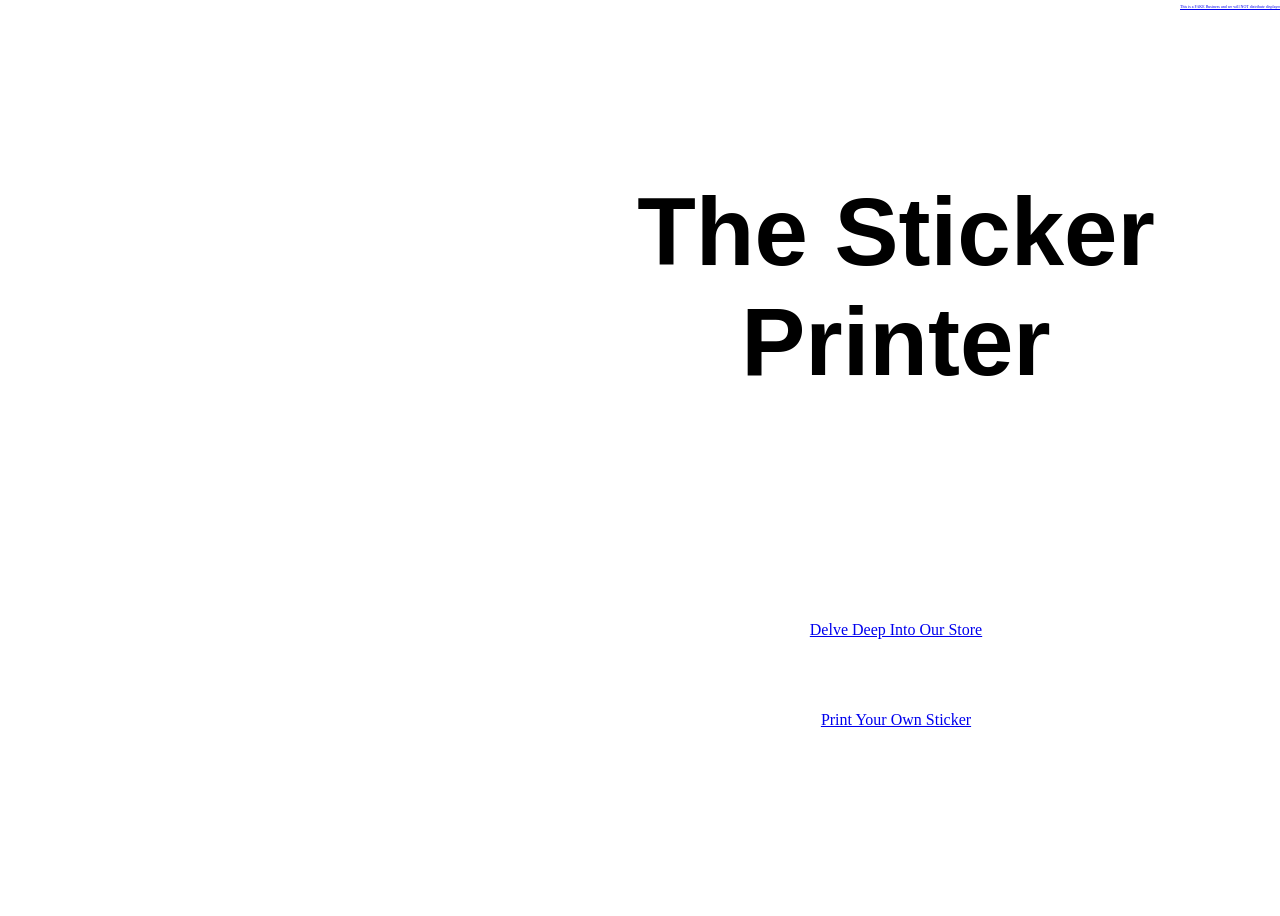
==== index.html @ b0a32746 "made a new web page for the store need to fix a bug regarding the alignment of the main page since t" ====
<!DOCTYPE html>
<html lang="en">
<head>
    <meta charset="UTF-8">
    <meta name="viewport" content="width=device-width, initial-scale=1.0">
    <title>Sticker Shop Title</title>
    <style>
        body {
            min-width: 100vw;
            min-height: 100vh;
            background-image: url(https://c4.wallpaperflare.com/wallpaper/825/815/706/hoonigan-ken-block-collage-artwork-sticker-bomb-hd-wallpaper-preview.jpg);
            background-repeat: norepeat;                    /* Ensures img doesn't repeat as user scrolls */
            background-position: center;                    /* Centers img */
            background-size: cover;                         /* Scales img to cover screen */
            background-attachment: fixed;                   /* Keeps the background fixed while user scrolls */
            overflow-x: hidden;                             /* Hides the x-axis or horizontal scrollbar */
            overflow-y: scroll;                             /* Keeps the y-axis or vertical scrollbar */
        }
        #container {
            width: 100vw;
            height: 100vh;
            position: absolute;
            top: 0;
            left: 70%;
            transform: translate(-50%, 0);
        }
        #title_box {
            width: 50vw;
            height: 50vh;
            background-color: rgba(255, 255, 255, 0.75);
            position: absolute;
            top: 50%;
            left: 50%;
            transform: translate(-50%, -75%);
            font-size: 3rem;
            text-align: center;
            font-family:'Trebuchet MS', 'Lucida Sans Unicode', 'Lucida Grande', 'Lucida Sans', Arial, sans-serif;
            border-radius: 50px;
        }
        #delve_link {
            background-color: rgba(255, 255, 255, 0.75);
            text-align: center;
            height: 50px;
            width: 300px;
            font-size: 1rem;
            position: absolute;
            top: 70%;
            left: 50%;
            transform: translate(-50%, -50%);
            border-radius: 50px;
        }
        #delve_link:hover {
            background-color: rgba(255, 255, 255, 0.75);
            font-size: 1.5rem;
            height: 75px;
            width: 350px;
        }
        #print_link {
            background-color: rgba(255, 255, 255, 0.75);
            text-align: center;
            height: 50px;
            width: 300px;
            font-size: 1rem;
            position: absolute;
            top: 80%;
            left: 50%;
            transform: translate(-50%, -50%);
            border-radius: 50px;
        }
        #print_link:hover {
            background-color: rgba(255, 255, 255, 0.75);
            font-size: 1.5rem;
            height: 75px;
            width: 350px;
        }
        #disclaimer_link {
            width: 200px;
            height: 25px;
            font-size: 0.25rem;
            position: absolute;
            top: 0;
            left: 100%;
            transform: translate(-50%, 0);
        }
    </style>
</head>
<body>
    <div id="container">
        <a href="store.html" id="delve_link">
            <div id="delve_div">
                <p>
                    Delve Deep Into Our Store
                </p>
            </div>
        </a>
        <div id="title_box">
            <h1> The Sticker Printer </h1>
        </div>
        <a href="https://www.google.com" id="print_link">
            <div id="print_div">
                <p>
                    Print Your Own Sticker
                </p>
            </div>
        </a>
    </div>
    <a href="https://www.google.com" id="disclaimer_link">
        <div id="disclaimer_div">
            <p>
                This is a FAKE Business and we will NOT distribute displayed products.
            </p>
        </div>
    </a>
</body>
</html>
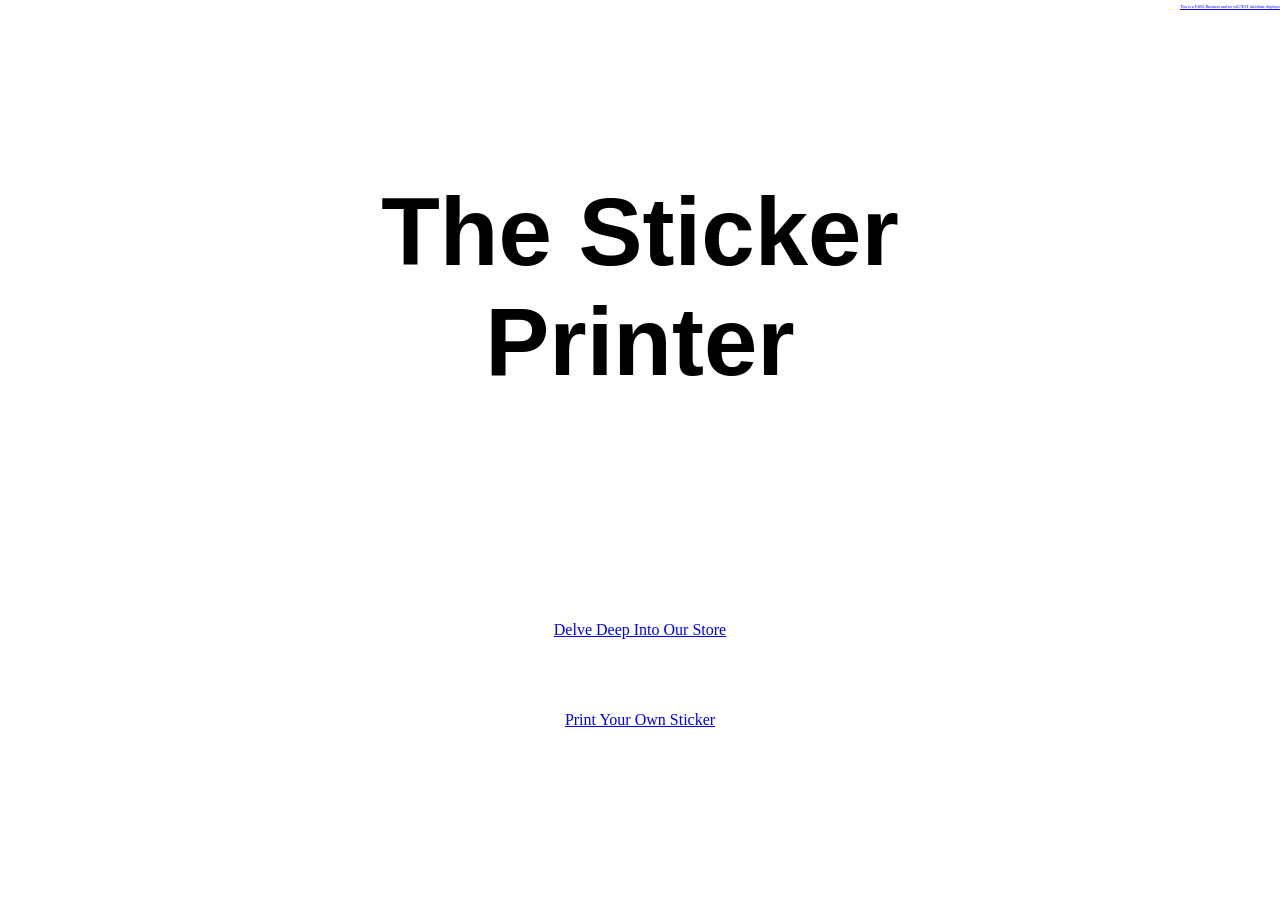
==== commit 21a050cd: "made a relative payment screen for my website" ====
--- a/index.html
+++ b/index.html
@@ -21,7 +21,7 @@
             height: 100vh;
             position: absolute;
             top: 0;
-            left: 70%;
+            left: 50%;
             transform: translate(-50%, 0);
         }
         #title_box {
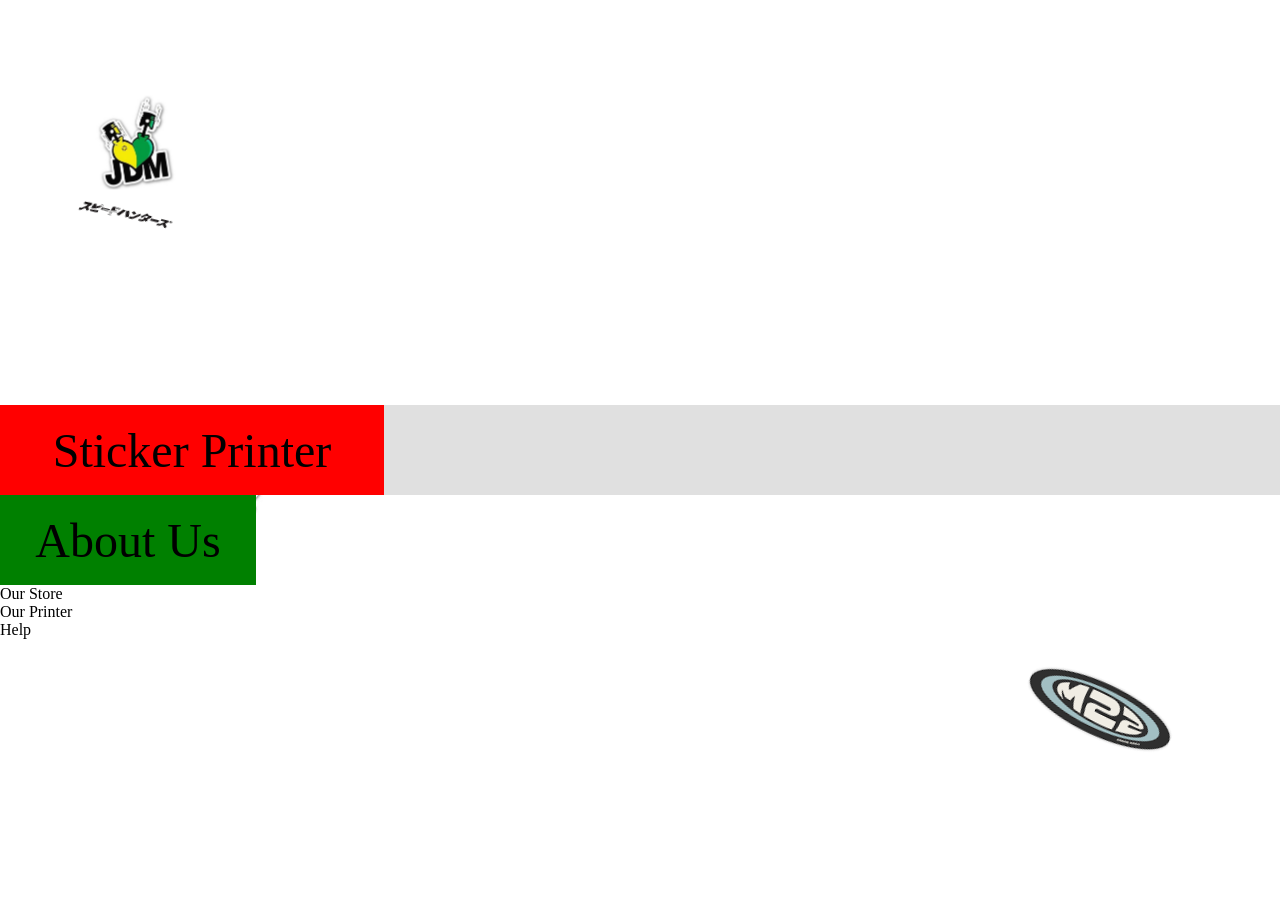
==== commit 911440d3: "worked on revamping home page" ====
--- a/index.html
+++ b/index.html
@@ -3,113 +3,113 @@
 <head>
     <meta charset="UTF-8">
     <meta name="viewport" content="width=device-width, initial-scale=1.0">
-    <title>Sticker Shop Title</title>
+    <title>Sticker Printer</title>
+    <link rel="stylesheet" href="index.css">
     <style>
         body {
-            min-width: 100vw;
-            min-height: 100vh;
-            background-image: url(https://c4.wallpaperflare.com/wallpaper/825/815/706/hoonigan-ken-block-collage-artwork-sticker-bomb-hd-wallpaper-preview.jpg);
-            background-repeat: norepeat;                    /* Ensures img doesn't repeat as user scrolls */
-            background-position: center;                    /* Centers img */
-            background-size: cover;                         /* Scales img to cover screen */
-            background-attachment: fixed;                   /* Keeps the background fixed while user scrolls */
-            overflow-x: hidden;                             /* Hides the x-axis or horizontal scrollbar */
-            overflow-y: scroll;                             /* Keeps the y-axis or vertical scrollbar */
+            margin: 0;
+            padding: 0;
+            overflow: hidden;
         }
-        #container {
+        #index_container {
             width: 100vw;
             height: 100vh;
+        }
+        #menu_bar {
+            height: 10vh;
+            width: 100vw;
             position: absolute;
-            top: 0;
-            left: 50%;
-            transform: translate(-50%, 0);
+            top: 50%;
+            left: 0;
+            transform: translate(0, -50%);
+            background-color: rgba(214, 214, 214, 0.75);
         }
         #title_box {
-            width: 50vw;
-            height: 50vh;
-            background-color: rgba(255, 255, 255, 0.75);
-            position: absolute;
-            top: 50%;
-            left: 50%;
-            transform: translate(-50%, -75%);
+            height: 10vh;
+            width: 30vw;
+            display: flex;
+            flex-basis: 30vw;
+            background-color: red;
+            justify-content: center;
+            align-items: center;
             font-size: 3rem;
-            text-align: center;
-            font-family:'Trebuchet MS', 'Lucida Sans Unicode', 'Lucida Grande', 'Lucida Sans', Arial, sans-serif;
-            border-radius: 50px;
+            font-family: fantasy;
         }
-        #delve_link {
-            background-color: rgba(255, 255, 255, 0.75);
-            text-align: center;
-            height: 50px;
-            width: 300px;
-            font-size: 1rem;
+        #about_box {
+            height: 10vh;
+            width: 20vw;
+            display: flex;
+            flex-basis: 20vw;
+            background-color: green;
+            justify-content: center;
+            align-items: center;
+            font-size: 3rem;
+            font-family: fantasy;
+        }
+        #background_sticker1 {
             position: absolute;
             top: 70%;
-            left: 50%;
-            transform: translate(-50%, -50%);
-            border-radius: 50px;
+            left: 80%;
+            transform: rotate(25deg);
         }
-        #delve_link:hover {
-            background-color: rgba(255, 255, 255, 0.75);
-            font-size: 1.5rem;
-            height: 75px;
-            width: 350px;
+        #background_sticker2 {
+            position: absolute;
+            top: 40%;
+            left: 5%;
+            transform: rotate(-15deg);
+            transform: scale(0.5);
         }
-        #print_link {
-            background-color: rgba(255, 255, 255, 0.75);
-            text-align: center;
-            height: 50px;
-            width: 300px;
-            font-size: 1rem;
+        #background_sticker3 {
+            position : absolute;
+            top: -5%;
+            left: -4%;
+            transform: scale(0.25);
+            z-index: 2;
+        }
+        #background_sticker4 {
             position: absolute;
-            top: 80%;
-            left: 50%;
-            transform: translate(-50%, -50%);
-            border-radius: 50px;
-        }
-        #print_link:hover {
-            background-color: rgba(255, 255, 255, 0.75);
-            font-size: 1.5rem;
-            height: 75px;
-            width: 350px;
-        }
-        #disclaimer_link {
-            width: 200px;
-            height: 25px;
-            font-size: 0.25rem;
-            position: absolute;
-            top: 0;
-            left: 100%;
-            transform: translate(-50%, 0);
+            top: 2.5%;
+            left: -5%;
+            transform: scale(0.25);
+            z-index: 1;
+            rotate: 15deg;
         }
     </style>
 </head>
 <body>
-    <div id="container">
-        <a href="store.html" id="delve_link">
-            <div id="delve_div">
-                <p>
-                    Delve Deep Into Our Store
-                </p>
+    <div id="index_container">
+        <image id="background_sticker1" class="background_stickers" src="y2k_one.png"></image>
+        <image id="background_sticker2" class="background_stickers" src="sanrio_one.jpg"></image>
+        <image id="background_sticker3" class="background_stickers" src="jdm_one.jpg"></image>
+        <image id="background_sticker4" class="background_stickers" src="jdm_two.png"></image>
+        <image id="background_sticker5" class="background_stickers" src=""></image>
+        <image id="background_sticker6" class="background_stickers" src=""></image>
+        <image id="background_sticker7" class="background_stickers" src=""></image>
+        <image id="background_sticker8" class="background_stickers" src=""></image>
+        <image id="background_sticker9" class="background_stickers" src=""></image>
+        <image id="background_sticker10" class="background_stickers" src=""></image>
+        <image id="background_sticker11" class="background_stickers" src=""></image>
+        <image id="background_sticker12" class="background_stickers" src=""></image>
+        <image id="background_sticker13" class="background_stickers" src=""></image>
+        <image id="background_sticker14" class="background_stickers" src=""></image>
+        <image id="background_sticker15" class="background_stickers" src=""></image>
+        <div id="menu_bar">
+            <div id="title_box">
+                Sticker Printer
             </div>
-        </a>
-        <div id="title_box">
-            <h1> The Sticker Printer </h1>
+            <div id="about_box">
+                About Us
+            </div>
+            <div id="store_box">
+                Our Store
+            </div>
+            <div id="printer_box">
+                Our Printer
+            </div>
+            <div id="help_box">
+                Help
+            </div>
         </div>
-        <a href="https://www.google.com" id="print_link">
-            <div id="print_div">
-                <p>
-                    Print Your Own Sticker
-                </p>
-            </div>
-        </a>
     </div>
-    <a href="https://www.google.com" id="disclaimer_link">
-        <div id="disclaimer_div">
-            <p>
-                This is a FAKE Business and we will NOT distribute displayed products.
-            </p>
-        </div>
-    </a>
 </body>
-</html>
+</html>
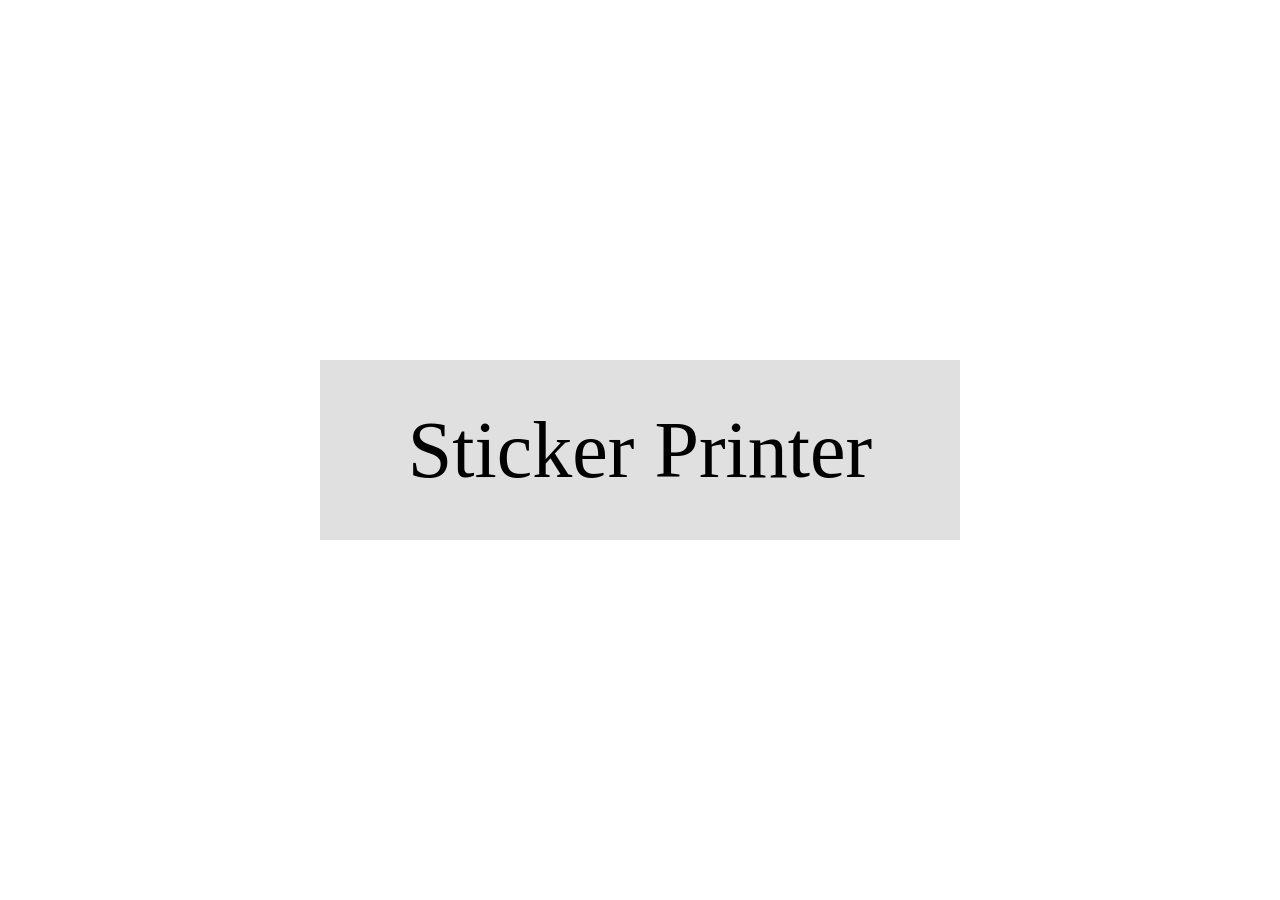
==== commit 29dc3ff9: "worked on the main page and main navigation page" ====
--- a/index.html
+++ b/index.html
@@ -4,112 +4,43 @@
     <meta charset="UTF-8">
     <meta name="viewport" content="width=device-width, initial-scale=1.0">
     <title>Sticker Printer</title>
-    <link rel="stylesheet" href="index.css">
     <style>
-        body {
-            margin: 0;
-            padding: 0;
-            overflow: hidden;
-        }
-        #index_container {
-            width: 100vw;
-            height: 100vh;
-        }
-        #menu_bar {
-            height: 10vh;
-            width: 100vw;
+        #main_container {
+            height: 20vh;
+            width: 50vw;
             position: absolute;
             top: 50%;
+            left: 50%;
+            transform: translate(-50%, -50%);
+        }
+        #title_screen {
+            height: 20vh;
+            width: 50vw;
+            background-color: rgba(214, 214, 214, 0.75);
+            font-family: fantasy;
+            position: absolute;
+            top: 0;
             left: 0;
-            transform: translate(0, -50%);
-            background-color: rgba(214, 214, 214, 0.75);
-        }
-        #title_box {
-            height: 10vh;
-            width: 30vw;
+            color: black;
             display: flex;
-            flex-basis: 30vw;
-            background-color: red;
             justify-content: center;
             align-items: center;
-            font-size: 3rem;
-            font-family: fantasy;
+            font-size: 5rem;
+
         }
-        #about_box {
-            height: 10vh;
-            width: 20vw;
-            display: flex;
-            flex-basis: 20vw;
-            background-color: green;
-            justify-content: center;
-            align-items: center;
-            font-size: 3rem;
-            font-family: fantasy;
-        }
-        #background_sticker1 {
-            position: absolute;
-            top: 70%;
-            left: 80%;
-            transform: rotate(25deg);
-        }
-        #background_sticker2 {
-            position: absolute;
-            top: 40%;
-            left: 5%;
-            transform: rotate(-15deg);
-            transform: scale(0.5);
-        }
-        #background_sticker3 {
-            position : absolute;
-            top: -5%;
-            left: -4%;
-            transform: scale(0.25);
-            z-index: 2;
-        }
-        #background_sticker4 {
-            position: absolute;
-            top: 2.5%;
-            left: -5%;
-            transform: scale(0.25);
-            z-index: 1;
-            rotate: 15deg;
-        }
+        a {
+            text-decoration: underline;
+            text-decoration-color: transparent;
+        } /*Removes the underline created by links*/
     </style>
 </head>
 <body>
-    <div id="index_container">
-        <image id="background_sticker1" class="background_stickers" src="y2k_one.png"></image>
-        <image id="background_sticker2" class="background_stickers" src="sanrio_one.jpg"></image>
-        <image id="background_sticker3" class="background_stickers" src="jdm_one.jpg"></image>
-        <image id="background_sticker4" class="background_stickers" src="jdm_two.png"></image>
-        <image id="background_sticker5" class="background_stickers" src=""></image>
-        <image id="background_sticker6" class="background_stickers" src=""></image>
-        <image id="background_sticker7" class="background_stickers" src=""></image>
-        <image id="background_sticker8" class="background_stickers" src=""></image>
-        <image id="background_sticker9" class="background_stickers" src=""></image>
-        <image id="background_sticker10" class="background_stickers" src=""></image>
-        <image id="background_sticker11" class="background_stickers" src=""></image>
-        <image id="background_sticker12" class="background_stickers" src=""></image>
-        <image id="background_sticker13" class="background_stickers" src=""></image>
-        <image id="background_sticker14" class="background_stickers" src=""></image>
-        <image id="background_sticker15" class="background_stickers" src=""></image>
-        <div id="menu_bar">
-            <div id="title_box">
+    <div id="main_container">
+        <a href="navbar.html">
+            <div id="title_screen">
                 Sticker Printer
             </div>
-            <div id="about_box">
-                About Us
-            </div>
-            <div id="store_box">
-                Our Store
-            </div>
-            <div id="printer_box">
-                Our Printer
-            </div>
-            <div id="help_box">
-                Help
-            </div>
-        </div>
+        </a>
     </div>
 </body>
 </html>
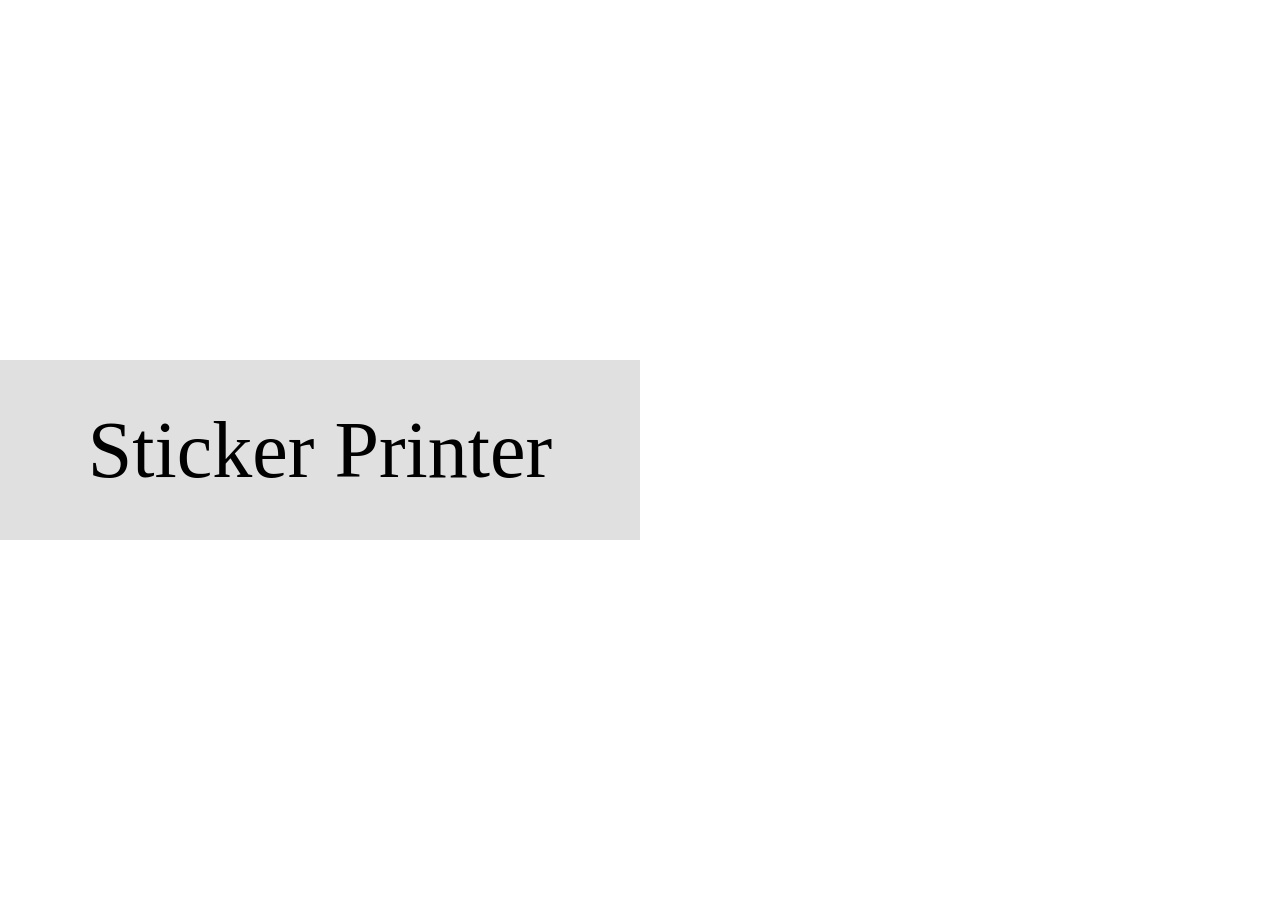
==== commit b702b428: "worked on main page and navigation page. need decor" ====
--- a/index.html
+++ b/index.html
@@ -10,8 +10,8 @@
             width: 50vw;
             position: absolute;
             top: 50%;
-            left: 50%;
-            transform: translate(-50%, -50%);
+            left: 0;
+            transform: translate(0, -50%);
         }
         #title_screen {
             height: 20vh;
